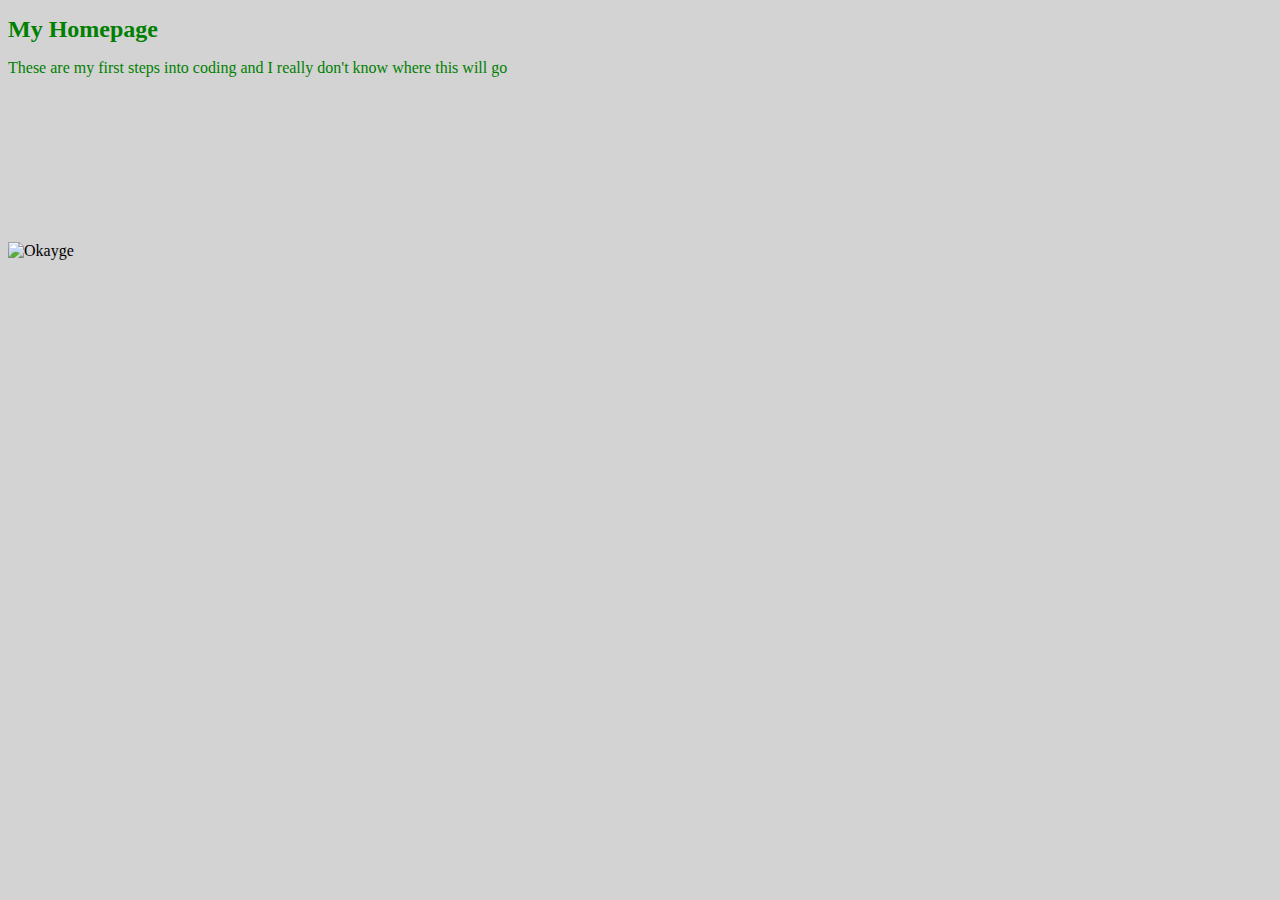
==== index.html @ 07d45527 "Add files via upload" ====
<!DOCTYPE html>

<html lang="en">


    <head>

                <!-- Link to the CSS stylesheet -->
                <link rel="stylesheet" href="style.css">

        <meta charset="UTF-8">

<meta name="viewport" content="width=device-width, initial-scale=1">

         <title>Ark's Website</title>
 


    </head>


    <body>
       <!-- Main page heading -->
       <h1 class="text">My Homepage</h1>
     
       <!-- A paragraph -->
       <p class="text">These are my first steps into coding and I really don't know where this will go</p>
       <div class="flex">
        
       <img id="Okayge" alt="Okayge" src="https://cdn.7tv.app/emote/61767e69ffc7244d797d22f4/4x.webp"><br />
       <iframe width="560" height="315" src="https://www.youtube.com/embed/-EeRwcogblc" title="アイドル (아이돌)┃Raon cover" frameborder="0" allow="accelerometer; autoplay; clipboard-write; encrypted-media; gyroscope; picture-in-picture; web-share" allowfullscreen></iframe>

       <iframe style="border-radius:12px" src="https://open.spotify.com/embed/track/3MwX69usWqRSyroAFL3EEC?utm_source=generator" width="500" height="152" frameBorder="0" allowfullscreen="" allow="autoplay; clipboard-write; encrypted-media; fullscreen; picture-in-picture" loading="lazy"></iframe>
  
       <!-- Adding our JavaScript in the script tag -->
    </div>
       <script>
        // Identifying our image
        const Okayge = document.querySelector("#Okayge");

        // Adding reaction when image is clicked
        Okayge.addEventListener("click", () => {
           alert(`Okayge says "Good Luck!"`);
        });
      </script>


    </body>


</html>
---- style.css ----
p {
    color: green;
}

/* Additional CSS rules */
body {
  background-color: lightgray;
}

.flex { 
  display: flex; 
  justify-content: center; 
  align-items: center;
}
h1 {
  font-size: 24px;
}

.text {
  color: green;
}

#Okayge {
    /* Percentage width instead of pixels to make smiley face scale fluidly */
    width: 20%;
    height: auto;
}
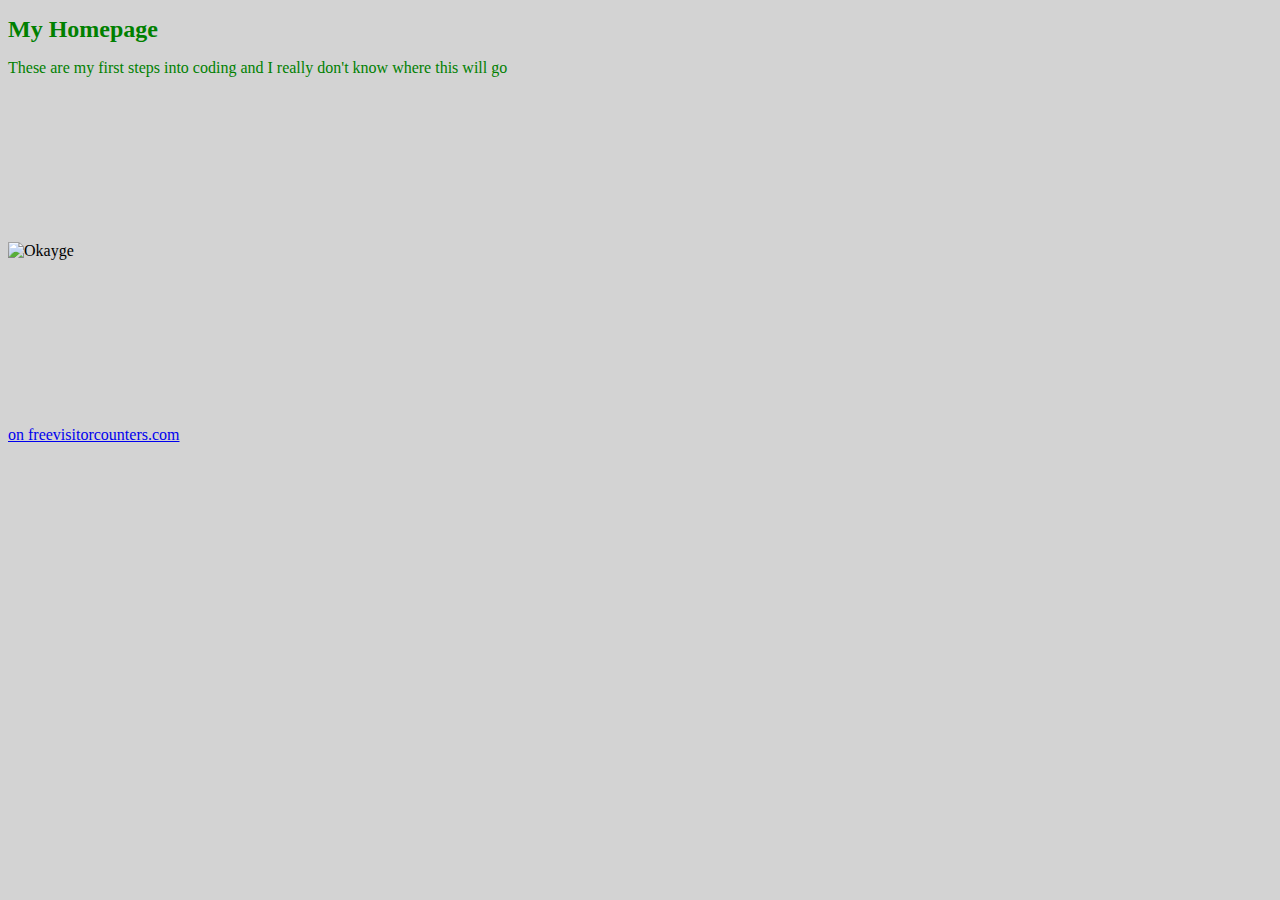
==== commit 1438a35f: "update index.html" ====
--- a/index.html
+++ b/index.html
@@ -7,7 +7,9 @@
 
                 <!-- Link to the CSS stylesheet -->
                 <link rel="stylesheet" href="style.css">
-
+                <link
+                href="https://fonts.googleapis.com/css?family=Open+Sans"
+                rel="stylesheet" />
         <meta charset="UTF-8">
 
 <meta name="viewport" content="width=device-width, initial-scale=1">
@@ -29,10 +31,10 @@
         
        <img id="Okayge" alt="Okayge" src="https://cdn.7tv.app/emote/61767e69ffc7244d797d22f4/4x.webp"><br />
        <iframe width="560" height="315" src="https://www.youtube.com/embed/-EeRwcogblc" title="アイドル (아이돌)┃Raon cover" frameborder="0" allow="accelerometer; autoplay; clipboard-write; encrypted-media; gyroscope; picture-in-picture; web-share" allowfullscreen></iframe>
+       <br />
+       <iframe style="border-radius:12px" src="https://open.spotify.com/embed/track/3MwX69usWqRSyroAFL3EEC?utm_source=generator" width="500" height="152" frameBorder="0" allowfullscreen="" allow="autoplay; clipboard-write; encrypted-media; fullscreen; picture-in-picture" loading="lazy"></iframe>
+       <br />
 
-       <iframe style="border-radius:12px" src="https://open.spotify.com/embed/track/3MwX69usWqRSyroAFL3EEC?utm_source=generator" width="500" height="152" frameBorder="0" allowfullscreen="" allow="autoplay; clipboard-write; encrypted-media; fullscreen; picture-in-picture" loading="lazy"></iframe>
-  
-       <!-- Adding our JavaScript in the script tag -->
     </div>
        <script>
         // Identifying our image
@@ -43,9 +45,11 @@
            alert(`Okayge says "Good Luck!"`);
         });
       </script>
-
-
+<div id="counter">
+<script src="https://www.counters-free.net/count/dc3v"></script><br> 
+<a href='http://www.freevisitorcounters.com'>on freevisitorcounters.com</a> <script type='text/javascript' src='https://www.whomania.com/ctr?id=f5eec51a8913b180584dc408b189d5e4cf639e2e'></script>
+</div>
     </body>
 
 
-</html>+</html>
